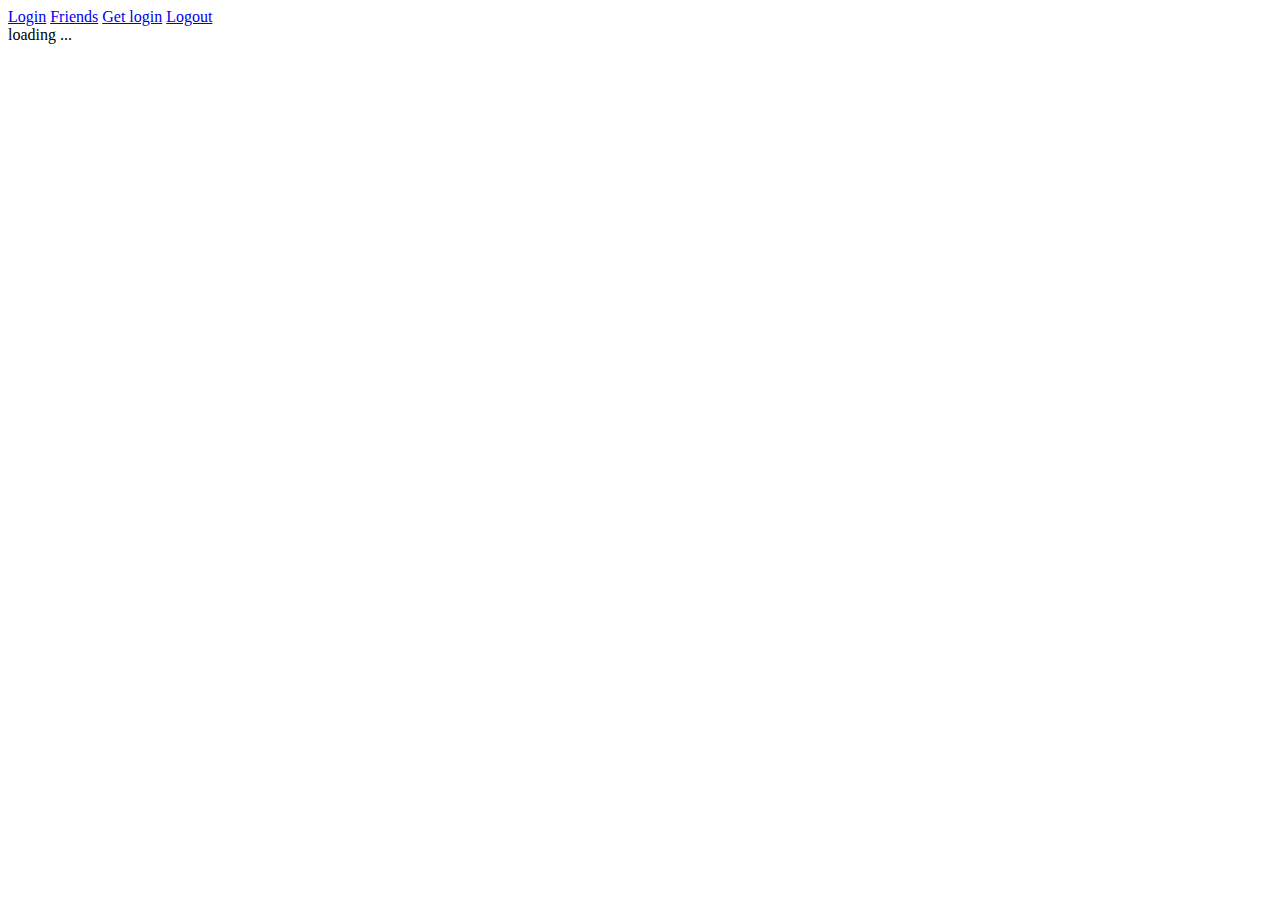
==== FacebookPluginFriends/assets/www/index.html @ 54e4eba9 "exercises" ====
<!DOCTYPE html>
<html>
	<head>
		<script src="jquery.mobile-1.3.1.min.js"></script>
		
		 <!--<script src="http://localhost:8080/target/target-script-min.js#anonymous"></script>-->
        <div id="fb-root"></div>
        <!--phonegap -->
		<script type="text/javascript" src="cordova.js"></script>
	
		<!--phonegapfacebook plugin -->
		<script src="cdv-plugin-fb-connect.js"></script>

		<!--facebookjssdk -->
		<script src="facebook_js_sdk.js"></script>
		
		
		<script src="jquery-2.0.2.js"></script>
		<script src="jquery.mobile-1.2.1.js"></script>
		
		
		<link rel="stylesheet"  href="jquery.mobile-1.2.1.css" /> 
        
		<script>
		
    
            
            FB.Event.subscribe('auth.login', function(response) {
                               //alert('auth.login event');
                               });
            
            FB.Event.subscribe('auth.logout', function(response) {
                               //alert('auth.logout event');
                               });
            
            FB.Event.subscribe('auth.sessionChange', function(response) {
                               //alert('auth.sessionChange event');
                               });
            
            FB.Event.subscribe('auth.statusChange', function(response) {
                               //alert('auth.statusChange event');
                               });
            
            /*function getSession() {
                alert("session: " + JSON.stringify(FB.getSession()));
            }
            */
            function getLoginStatus() {
                FB.getLoginStatus(function(response) {
                                  if (response.status == 'connected') {
                                  alert('logged in');
                                  } else {
                                  alert('not logged in');
                                  }
                                  });
            }
			
            var friendIDs = [];
			var fdata;
			
            function friends() {
                FB.api('/me/friends', { fields: 'id, name, picture' },  function(response) {
                       if (response.error) {
                       alert(JSON.stringify(response.error));
                       } else {
                       var data = document.getElementById('data');
					   fdata=response.data;
					   console.log("fdata: "+fdata);
                       response.data.forEach(function(item) {
                                             var d = document.createElement('div');
                                             d.innerHTML = item.name;
                                             data.appendChild(d);
											 
											var options = new ContactFindOptions();
											options.filter = item.name; 
											var fields = ["displayName", "name"];
											navigator.contacts.find(fields, onSuccess, onError, options);
		
                                             });
                       }
					var friends = response.data;
					console.log(friends.length); 
					for (var k = 0; k < friends.length && k < 200; k++) {
				        var friend = friends[k];
				        var index = 1;

				        friendIDs[k] = friend.id;
				        //friendsInfo[k] = friend;
					}
					console.log("friendId's: "+friendIDs);
                       });
            }
            
            function logout() {
                FB.logout(function(response) {
                          alert('logged out');
                          });
            }
            
            function login() {
                FB.login(
                         function(response) {
                         if (response.status == 'connected') {
                         alert('logged in');
                         } else {
                         alert('not logged in');
                         }
                         },
                         { scope: "email" }
                         );
            }
			
			
			
            
            document.addEventListener('deviceready', function() {
                                      try {
                                      alert('Device is ready! Make sure you set your app_id below this alert.');
                                      FB.init({ appId: "216423311704154", nativeInterface: CDV.FB, useCachedDialogs: false });
                                      document.getElementById('data').innerHTML = "";
                                      } catch (e) {
                                      alert(e);
                                      }
                                      }, false);
            </script>
    </head>
	<body>
	

		<div data-role="controlgroup">
			<a href="#" data-role="button" onclick="login()">Login</a>
			<a href="#" data-role="button" onclick="friends()">Friends</a>
			<a href="#" data-role="button" onclick="getLoginStatus()">Get login</a>
			<a href="#" data-role="button" onclick="logout()">Logout</a>	
		</div>


        <div id="data">loading ...</div>
        
       
        <div id="log"></div>
	</body>
</html>
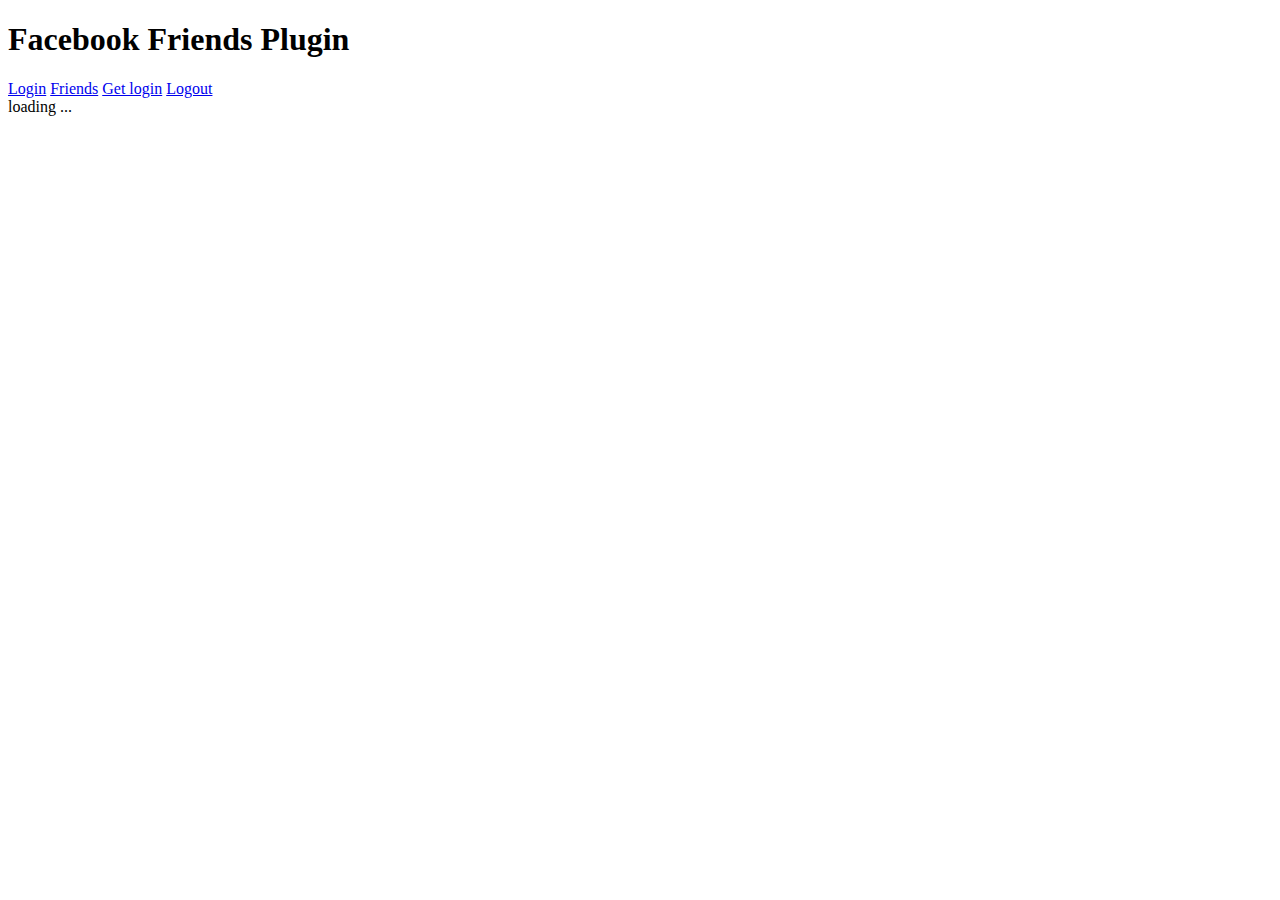
==== commit a6942287: "changes" ====
--- a/FacebookPluginFriends/assets/www/index.html
+++ b/FacebookPluginFriends/assets/www/index.html
@@ -1,9 +1,12 @@
 <!DOCTYPE html>
 <html>
 	<head>
-		<script src="jquery.mobile-1.3.1.min.js"></script>
+		<title>Facebook</title> 
 		
-		 <!--<script src="http://localhost:8080/target/target-script-min.js#anonymous"></script>-->
+		
+		<meta name="viewport" content="width=device-width, initial-scale=1"> 
+		
+	
         <div id="fb-root"></div>
         <!--phonegap -->
 		<script type="text/javascript" src="cordova.js"></script>
@@ -14,13 +17,10 @@
 		<!--facebookjssdk -->
 		<script src="facebook_js_sdk.js"></script>
 		
+        <link rel="stylesheet" href="jquery.mobile-1.2.1.min.css" />
+		<script src="jquery-1.8.3.min.js"></script>
+		<script src="jquery.mobile-1.2.1.min.js"></script>
 		
-		<script src="jquery-2.0.2.js"></script>
-		<script src="jquery.mobile-1.2.1.js"></script>
-		
-		
-		<link rel="stylesheet"  href="jquery.mobile-1.2.1.css" /> 
-        
 		<script>
 		
     
@@ -127,6 +127,13 @@
 	<body>
 	
 
+<div data-role="page">
+
+	<div data-role="header">
+		<h1>Facebook Friends Plugin</h1>
+	</div><!-- /header -->
+
+	<div data-role="content">	
 		<div data-role="controlgroup">
 			<a href="#" data-role="button" onclick="login()">Login</a>
 			<a href="#" data-role="button" onclick="friends()">Friends</a>
@@ -137,7 +144,13 @@
 
         <div id="data">loading ...</div>
         
+		<ul data-role="listview" id="friends">
+		
+		</ul>
        
-        <div id="log"></div>
+        <div id="log"></div>	
+	</div><!-- /content -->
+
+</div><!-- /page -->
 	</body>
 </html>
